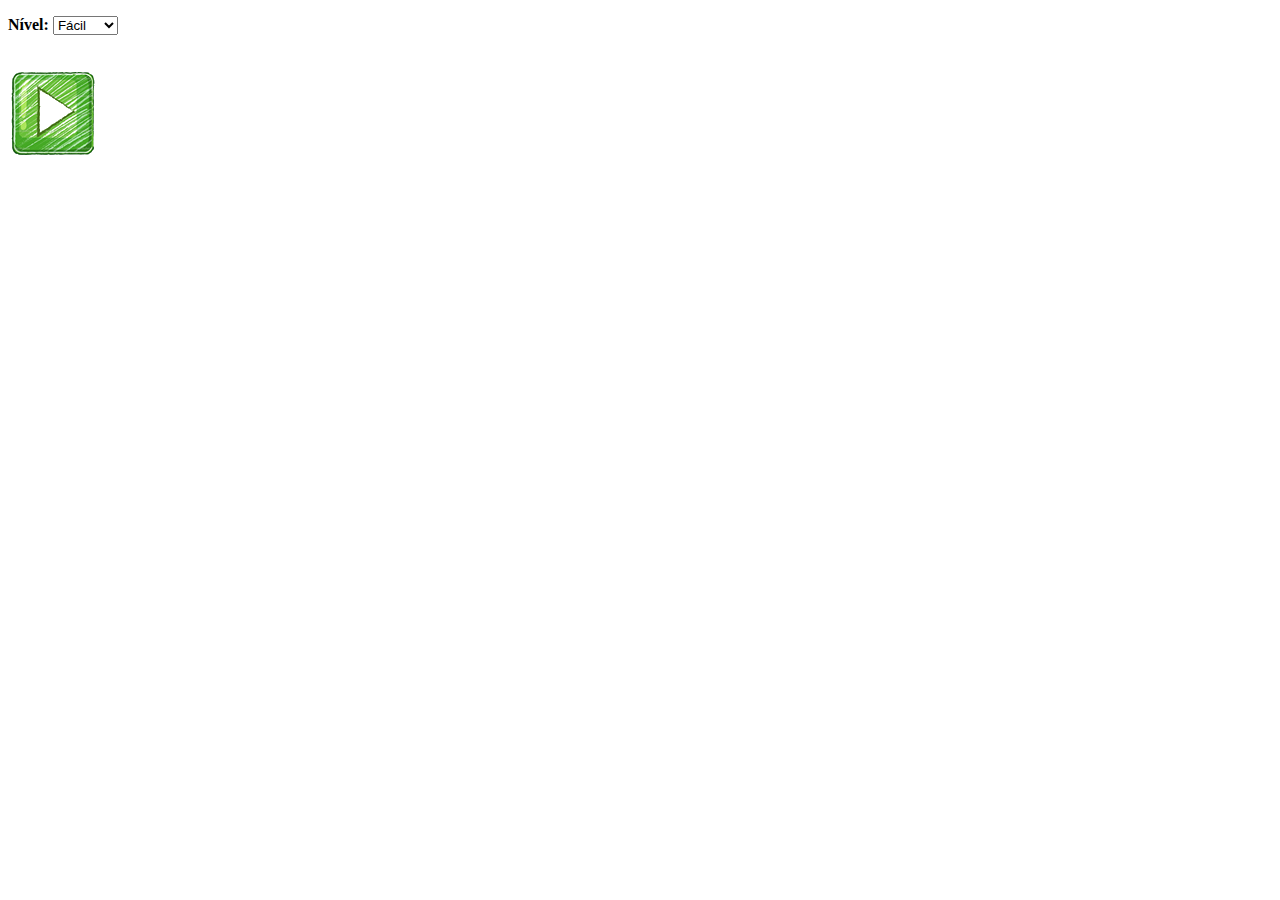
==== index.html @ 518fb8ff "lixo" ====
<!DOCTYPE HTML>
<html lang="pt-br">
	<head>
		<meta charset="UTF-8">

		<title>Estourando balões</title>

		<script language='Javascript'>
			
			function iniciaJogo(){
				var nivel_jogo = document.getElementById('nivel_jogo').value;

				window.location.href = 'jogo.html?'+nivel_jogo;
				
			}
		</script>
	</head>

	<body>
		<div>
			<p>
				<b>Nível: </b>
				<select id="nivel_jogo">
					<option value="1">Fácil</option>
					<option value="2">Normal</option>
					<option value="3">Difícil</option>
				</select>
			</p>
			<br />
			<img src="imagens/iniciar.png" onclick="iniciaJogo()" />

	</body>
	
</html>
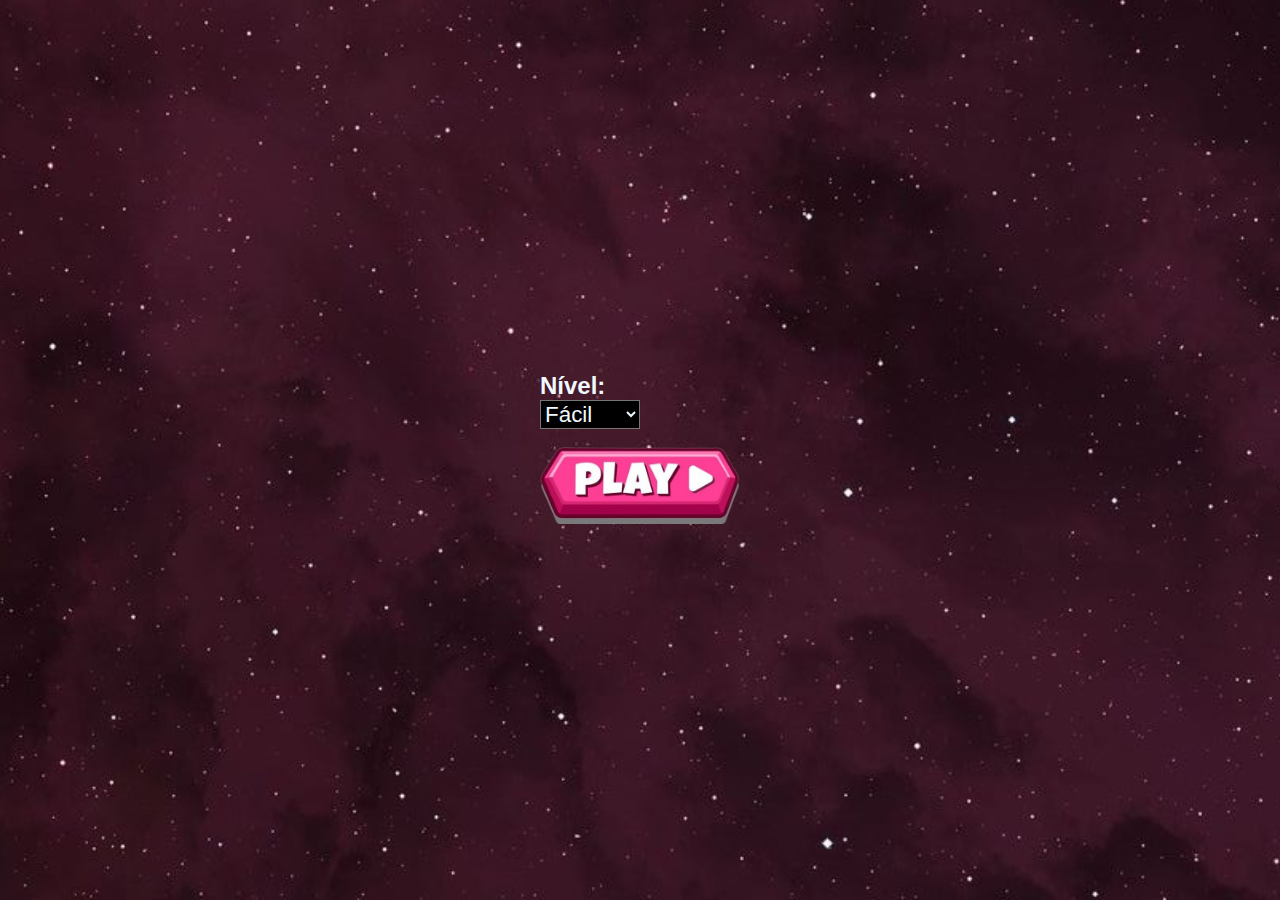
==== commit 0adab86f: "v1.0.1" ====
--- a/index.html
+++ b/index.html
@@ -2,24 +2,54 @@
 <html lang="pt-br">
 	<head>
 		<meta charset="UTF-8">
-
+		<link rel="icon" href="imagens/logo.png">
 		<title>Estourando balões</title>
-
+		<style>
+			* {
+    margin: 0;
+    padding: 0;
+  }
+  body {
+    display: flex;
+    justify-content: center;
+    align-items: center;
+    height: 100vh;
+    font-family: "Arial";
+    gap:16px;
+    background-image: url("imagens/fundo.jpg");
+    background-repeat: no-repeat;
+    background-attachment: fixed;
+    background-position: center;
+    background-size: cover;
+  }
+  .menu h3{
+    color: aliceblue;
+    font-size: 1.5rem;
+  }
+  #nivel_jogo{
+    width: 100px;
+    font-size: 1.4rem;
+    background-color: black;
+    text-decoration: none;
+    color: aliceblue;
+  }
+  .menu img{
+    width: 200px;
+    cursor: pointer;
+  }
+		</style>
 		<script language='Javascript'>
-			
 			function iniciaJogo(){
 				var nivel_jogo = document.getElementById('nivel_jogo').value;
-
 				window.location.href = 'jogo.html?'+nivel_jogo;
-				
 			}
 		</script>
 	</head>
 
 	<body>
-		<div>
+		<div class="menu">
 			<p>
-				<b>Nível: </b>
+				<h3 class="nivel"><b>Nível: </b></h3>
 				<select id="nivel_jogo">
 					<option value="1">Fácil</option>
 					<option value="2">Normal</option>
@@ -27,8 +57,8 @@
 				</select>
 			</p>
 			<br />
-			<img src="imagens/iniciar.png" onclick="iniciaJogo()" />
-
+			<img src="imagens/play.png" onclick="iniciaJogo()" />
+		</div>
 	</body>
 	
 </html>